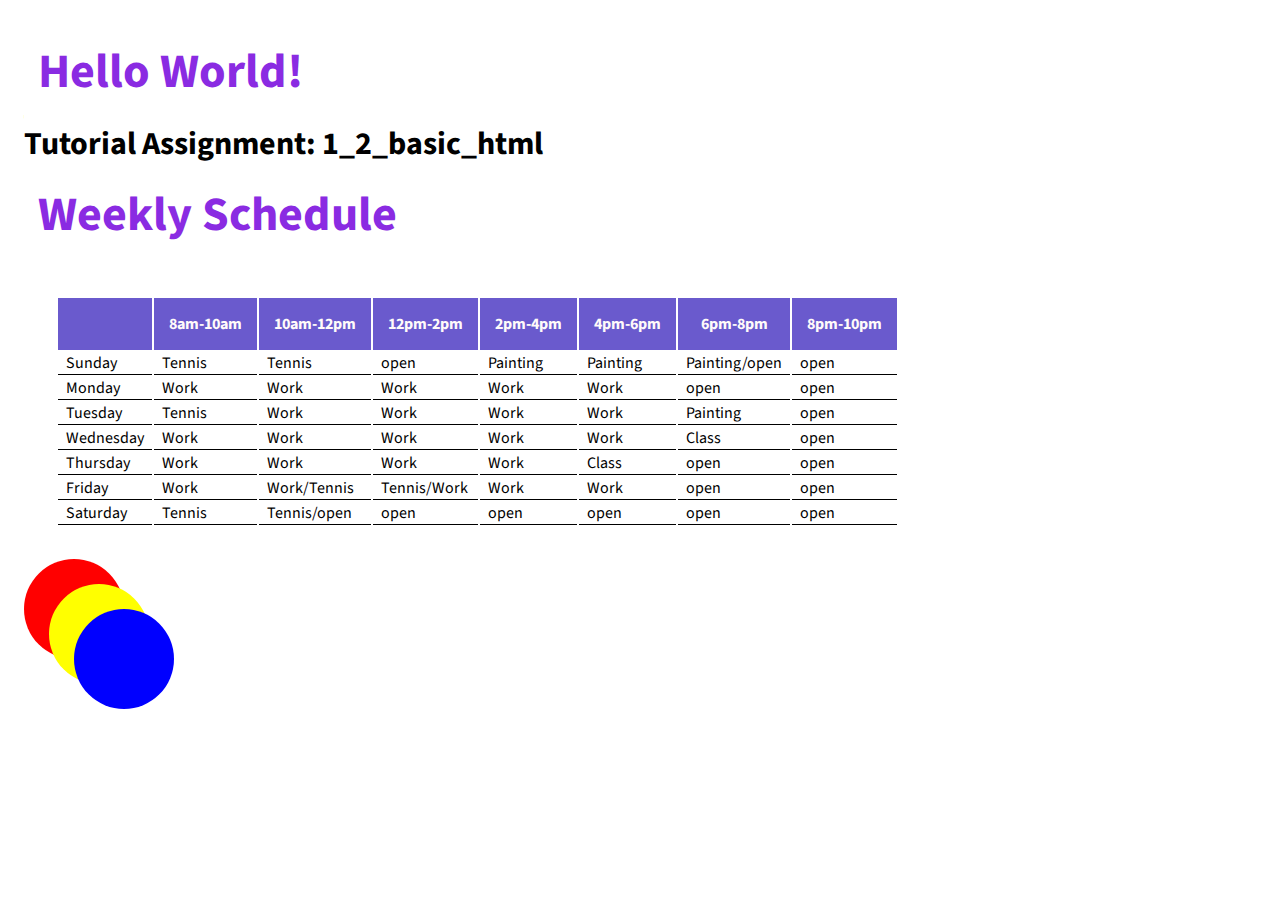
==== 1_2_basic_html/index.html @ 9ee105cc "completeed tutorial 1" ====
<!DOCTYPE html>
  <head>
    <meta charset="utf-8">
    <title>Interactive Data Visualization Tutorial</title>
    <link rel="stylesheet" href="https://fonts.googleapis.com/css?family=Source+Sans+Pro">
    <link rel="stylesheet" href="./style.css">
  </head>
  <body>
    <h1>Hello World!</h1>
    <h3>Tutorial Assignment: 1_2_basic_html </h3>

    <table>

      <thead>
        <h1 colspan="8">Weekly Schedule</h1>
        <tr>
          <th>&nbsp;</th>
          <th>8am-10am</th>
          <th>10am-12pm</th>
          <th>12pm-2pm</th>
          <th>2pm-4pm</th>
          <th>4pm-6pm</th>
          <th>6pm-8pm</th>
          <th>8pm-10pm</th>
        </tr>
      </thead>

      <tbody>
        <tr>
          <td>Sunday</td>
          <td>Tennis</td>
          <td>Tennis</td>
          <td>open</td>
          <td>Painting</td>
          <td>Painting</td>
          <td>Painting/open</td>
          <td>open</td>
        </tr>
        <tr>
          <td>Monday</td>
          <td>Work</td>
          <td>Work</td>
          <td>Work</td>
          <td>Work</td>
          <td>Work</td>
          <td>open</td>
          <td>open</td>
        </tr>
        <tr>
          <td>Tuesday</td>
          <td>Tennis</td>
          <td>Work</td>
          <td>Work</td>
          <td>Work</td>
          <td>Work</td>
          <td>Painting</td>
          <td>open</td>
        </tr>
        <tr>
          <td>Wednesday</td>
          <td>Work</td>
          <td>Work</td>
          <td>Work</td>
          <td>Work</td>
          <td>Work</td>
          <td>Class
          </td>
          <td>open</td>
        </tr>
        <tr>
          <td>Thursday</td>
          <td>Work</td>
          <td>Work</td>
          <td>Work</td>
          <td>Work</td>
          <td>Class</td>
          <td>open</td>
          <td>open</td>
        </tr>
        <tr>
          <td>Friday</td>
          <td>Work</td>
          <td>Work/Tennis</td>
          <td>Tennis/Work</td>
          <td>Work</td>
          <td>Work</td>
          <td>open</td>
          <td>open</td>
        </tr>
        <tr>
          <td>Saturday</td>
          <td>Tennis</td>
          <td>Tennis/open</td>
          <td>open</td>
          <td>open</td>
          <td>open</td>
          <td>open</td>
          <td>open</td>
        </tr>
      </tbody>
    </table>


    <svg>
      <circle cx="50" cy="50" r="50" fill="red"/>
      <circle cx="75" cy="75" r="50" fill="yellow"/>
      <circle cx="100" cy="100" r="50" fill="blue"/>
      <!-- Add your rectangles in here -->
    </svg>
  </body>
</html>
---- 1_2_basic_html/style.css ----
body {
  font-family: "Source Sans Pro", sans-serif;
  font-size: 16px;
  padding: 1em;
}

h1 {
  font-size: 3em;
  margin: .3em;
color: blueviolet;
}

h3 {
  font-size: 2em;
  margin: 0.25em 0;
}

p {
  font-size: 1em;
}

table {padding: 2em}

th {color:azure font-size: 20px border 10pt; text-align: center; padding: 15px;}

thead{background-color: slateblue;
  color: snow;}

  td {
    border-bottom: 1px solid black;
    padding: 0 0.5em;


.multi-word {color: salmon
}

circle {
  fill: blue;
}

.yellow {font-size: 12px; color: teal;
}

#this-header-only { font-size: 100px;}
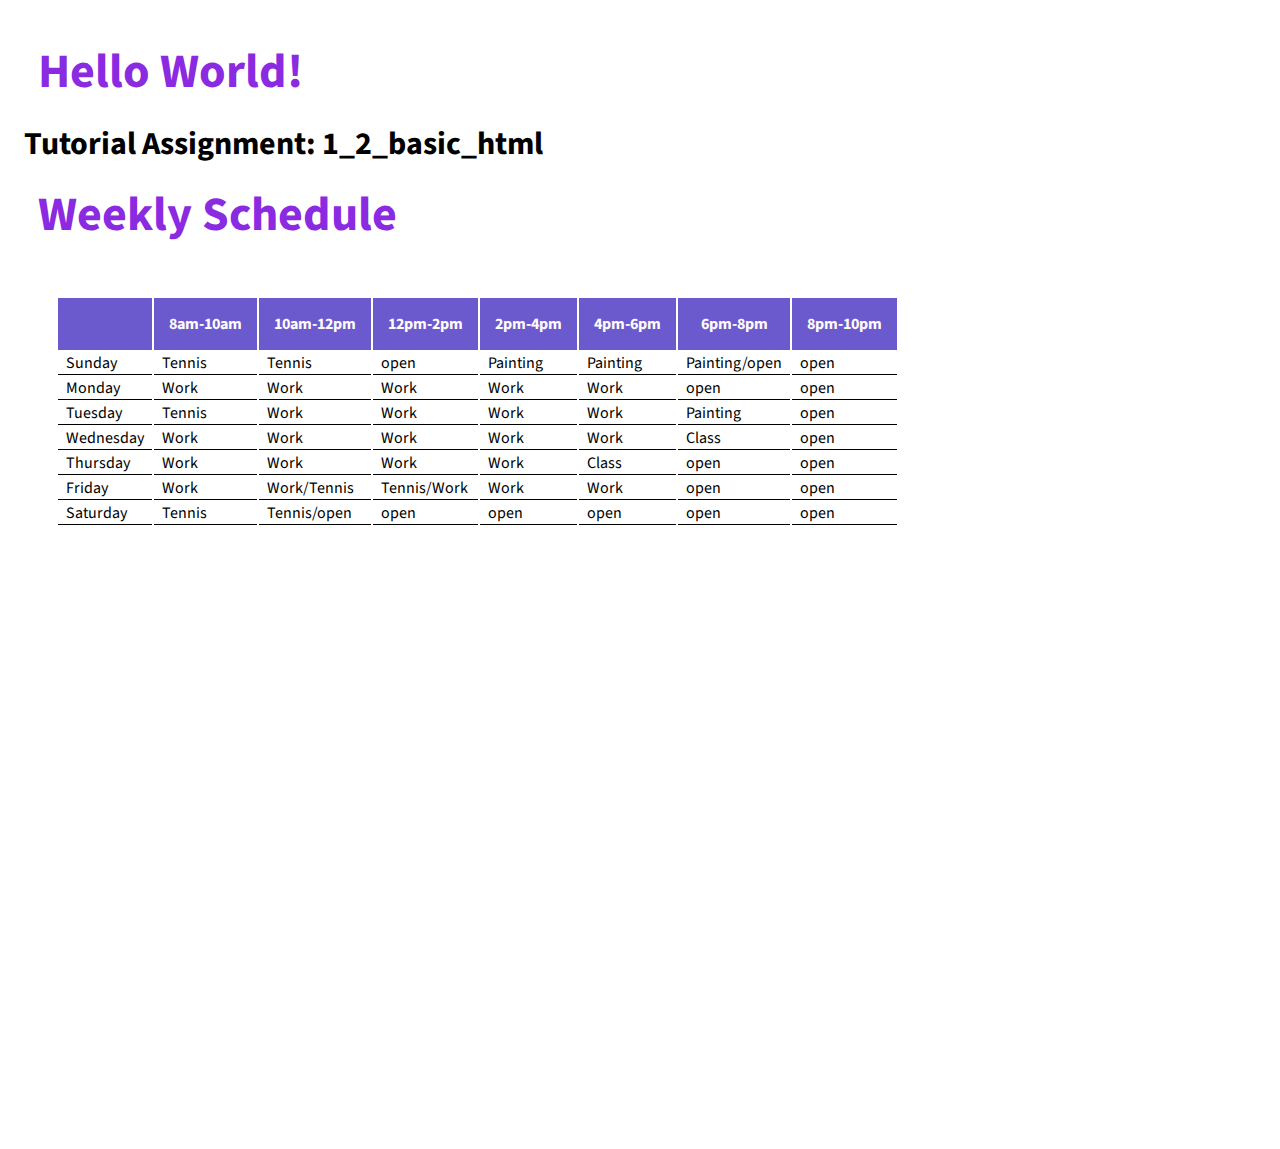
==== commit 557d8d68: "91921_2" ====
--- a/1_2_basic_html/index.html
+++ b/1_2_basic_html/index.html
@@ -28,8 +28,8 @@
       <tbody>
         <tr>
           <td>Sunday</td>
-          <td>Tennis</td>
-          <td>Tennis</td>
+          <td><class="Tennis"> Tennis</td>
+          <td><class="Tennis"> Tennis</td>
           <td>open</td>
           <td>Painting</td>
           <td>Painting</td>
@@ -48,7 +48,7 @@
         </tr>
         <tr>
           <td>Tuesday</td>
-          <td>Tennis</td>
+          <td class="Tennis">Tennis</td>
           <td>Work</td>
           <td>Work</td>
           <td>Work</td>
@@ -89,8 +89,8 @@
         </tr>
         <tr>
           <td>Saturday</td>
-          <td>Tennis</td>
-          <td>Tennis/open</td>
+          <td><class="Tennis"> Tennis</td>
+          <td><class="Tennis"> Tennis/open</td>
           <td>open</td>
           <td>open</td>
           <td>open</td>
@@ -100,12 +100,8 @@
       </tbody>
     </table>
 
-
-    <svg>
-      <circle cx="50" cy="50" r="50" fill="red"/>
-      <circle cx="75" cy="75" r="50" fill="yellow"/>
-      <circle cx="100" cy="100" r="50" fill="blue"/>
-      <!-- Add your rectangles in here -->
+    <svg viewBox="0 0 220 100">
+<rect width="100" hieght="200" fill="black"/>
     </svg>
   </body>
 </html>--- a/1_2_basic_html/style.css
+++ b/1_2_basic_html/style.css
@@ -30,15 +30,13 @@
     border-bottom: 1px solid black;
     padding: 0 0.5em;
 
+    .Tennis {
+      color: blueviolet;
+    }
 
 .multi-word {color: salmon
 }
 
 circle {
   fill: blue;
-}
-
-.yellow {font-size: 12px; color: teal;
-}
-
-#this-header-only { font-size: 100px;}+}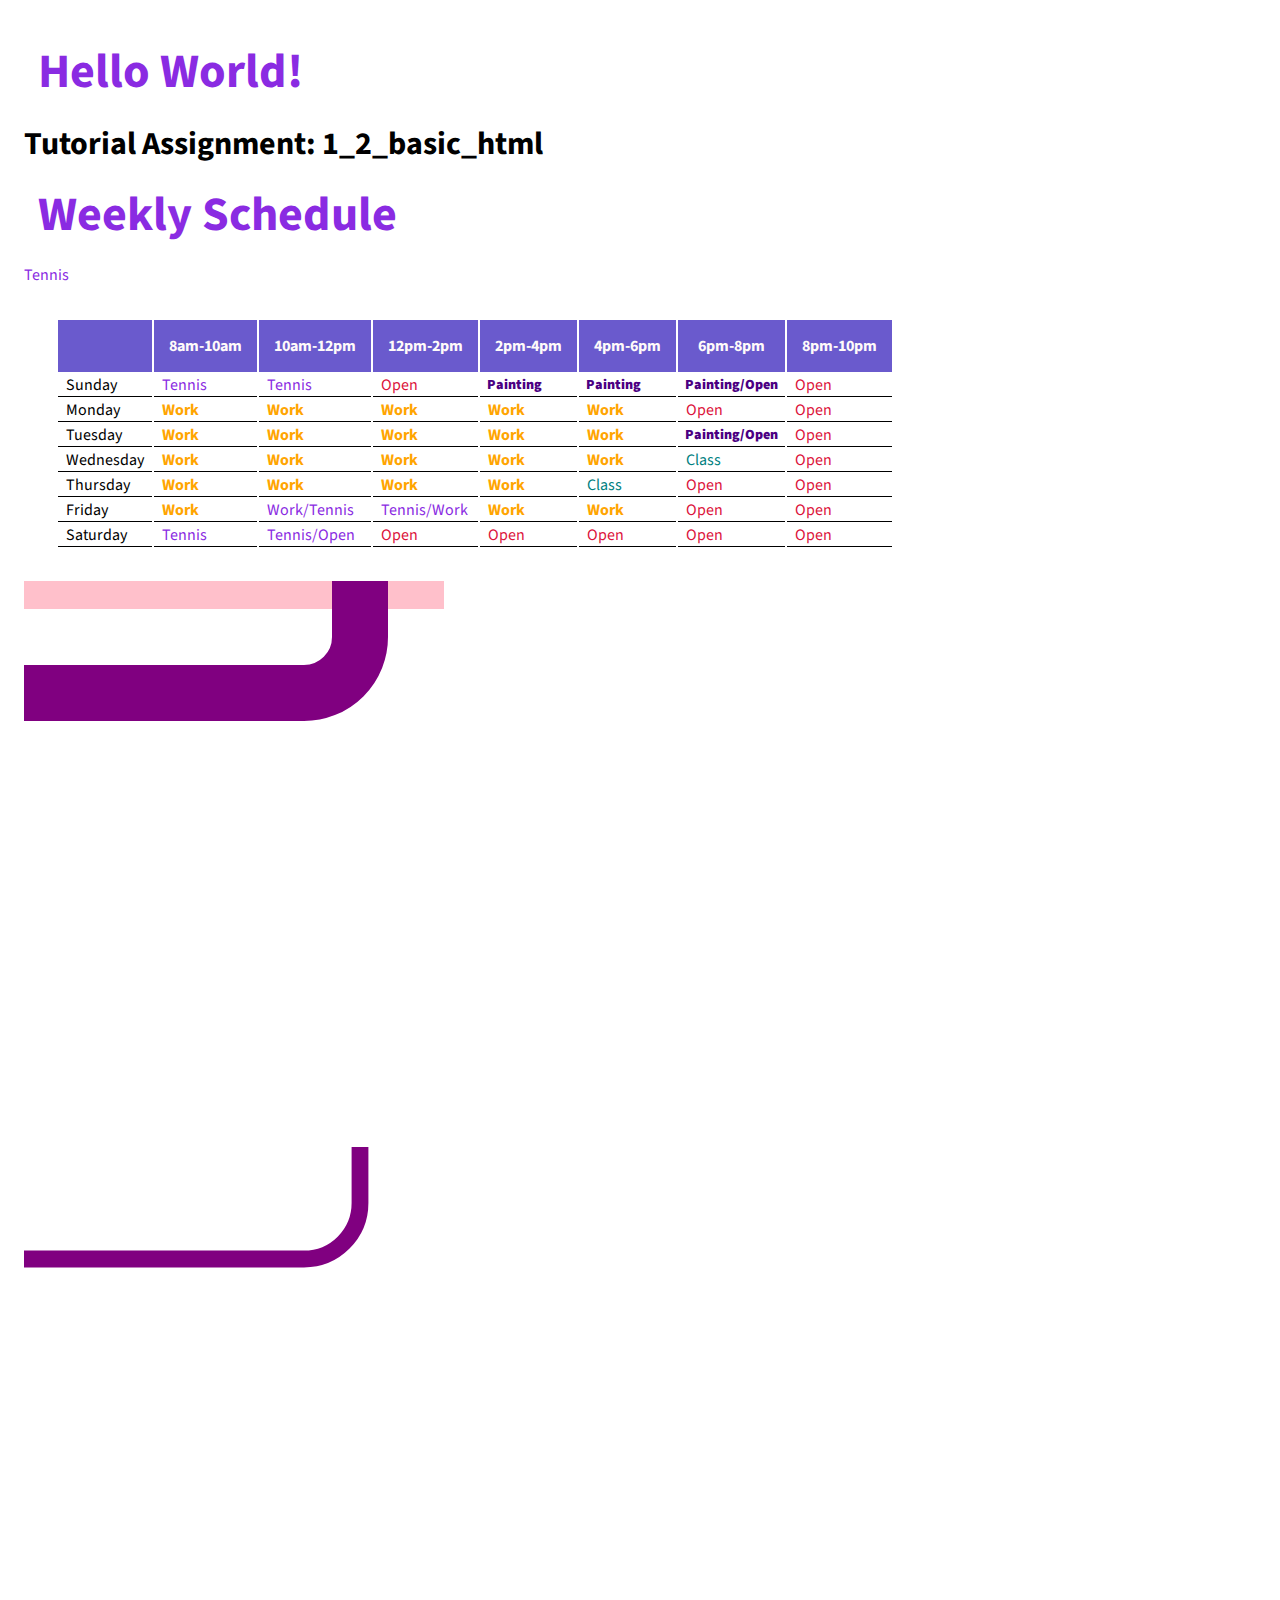
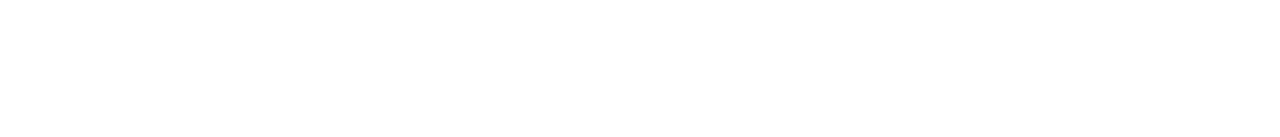
==== commit a2c81738: "91921_3" ====
--- a/1_2_basic_html/index.html
+++ b/1_2_basic_html/index.html
@@ -28,80 +28,86 @@
       <tbody>
         <tr>
           <td>Sunday</td>
-          <td><class="Tennis"> Tennis</td>
-          <td><class="Tennis"> Tennis</td>
-          <td>open</td>
-          <td>Painting</td>
-          <td>Painting</td>
-          <td>Painting/open</td>
-          <td>open</td>
+          <td class="Tennis">Tennis</td>
+          <td class="Tennis">Tennis</td>
+          <td class="open">Open</td>
+          <td class="Painting">Painting</td>
+          <td class="Painting">Painting</td>
+          <td class="Painting">Painting/Open</td>
+          <td class="open">Open</td>
         </tr>
         <tr>
           <td>Monday</td>
-          <td>Work</td>
-          <td>Work</td>
-          <td>Work</td>
-          <td>Work</td>
-          <td>Work</td>
-          <td>open</td>
-          <td>open</td>
+          <td class="Work">Work</td>
+          <td class="Work">Work</td>
+          <td class="Work">Work</td>
+          <td class="Work">Work</td>
+          <td class="Work">Work</td>
+          <td class="open">Open</td>
+          <td class="open">Open</td>
         </tr>
         <tr>
           <td>Tuesday</td>
-          <td class="Tennis">Tennis</td>
-          <td>Work</td>
-          <td>Work</td>
-          <td>Work</td>
-          <td>Work</td>
-          <td>Painting</td>
-          <td>open</td>
+          <t class="Tennis">Tennis</td>
+          <td class="Work">Work</td>
+          <td class="Work">Work</td>
+          <td class="Work">Work</td>
+          <td class="Work">Work</td>
+          <td class="Work">Work</td>
+          <td class="Painting">Painting/Open</td>
+          <td class="open">Open</td>
         </tr>
         <tr>
           <td>Wednesday</td>
-          <td>Work</td>
-          <td>Work</td>
-          <td>Work</td>
-          <td>Work</td>
-          <td>Work</td>
-          <td>Class
-          </td>
-          <td>open</td>
+          <td class="Work">Work</td>
+          <td class="Work">Work</td>
+          <td class="Work">Work</td>
+          <td class="Work">Work</td>
+          <td class="Work">Work</td>
+          <td class="Class">Class</td>
+          <td class="open">Open</td>
         </tr>
         <tr>
           <td>Thursday</td>
-          <td>Work</td>
-          <td>Work</td>
-          <td>Work</td>
-          <td>Work</td>
-          <td>Class</td>
-          <td>open</td>
-          <td>open</td>
+          <td class="Work">Work</td>
+          <td class="Work">Work</td>
+          <td class="Work">Work</td>
+          <td class="Work">Work</td>
+          <td class="Class">Class</td>
+          <td class="open">Open</td>
+          <td class="open">Open</td>
         </tr>
         <tr>
           <td>Friday</td>
-          <td>Work</td>
-          <td>Work/Tennis</td>
-          <td>Tennis/Work</td>
-          <td>Work</td>
-          <td>Work</td>
-          <td>open</td>
-          <td>open</td>
+          <td class="Work">Work</td>
+          <td class="Tennis">Work/Tennis</td>
+          <td class="Tennis">Tennis/Work</td>
+          <td class="Work">Work</td>
+          <td class="Work">Work</td>
+          <td class="open">Open</td>
+          <td class="open">Open</td>
         </tr>
         <tr>
           <td>Saturday</td>
-          <td><class="Tennis"> Tennis</td>
-          <td><class="Tennis"> Tennis/open</td>
-          <td>open</td>
-          <td>open</td>
-          <td>open</td>
-          <td>open</td>
-          <td>open</td>
+          <td class="Tennis">Tennis</td>
+          <td class="Tennis">Tennis/Open</td>
+          <td class="open">Open</td>
+          <td class="open">Open</td>
+          <td class="open">Open</td>
+          <td class="open">Open</td>
+          <td class="open">Open</td>
         </tr>
       </tbody>
     </table>
 
-    <svg viewBox="0 0 220 100">
-<rect width="100" hieght="200" fill="black"/>
+    <svg viewBox="100 20 220 100" xmlns="http://www.w3.org/2000/svg">
+      <rect width="175" height="25" fill="pink" />
+      <rect x="60" y="10" rx="10" ry="10" width="100" height="30" stroke="purple" fill="transparent" stroke-width="10"/>
     </svg>
+
+    <svg viewBox="100 20 220 100" xmlns="http://www.w3.org/2000/svg">
+      <rect x="60" y="10" rx="10" ry="10" width="100" height="30" stroke="purple" fill="transparent" stroke-width="3"/>
+    </svg>
+
   </body>
 </html>--- a/1_2_basic_html/style.css
+++ b/1_2_basic_html/style.css
@@ -21,7 +21,8 @@
 
 table {padding: 2em}
 
-th {color:azure font-size: 20px border 10pt; text-align: center; padding: 15px;}
+th {color:azure font-size 20px; border: 10pt; padding: 15px;
+}
 
 thead{background-color: slateblue;
   color: snow;}
@@ -29,14 +30,28 @@
   td {
     border-bottom: 1px solid black;
     padding: 0 0.5em;
+  }
 
-    .Tennis {
+   .Tennis {
       color: blueviolet;
     }
+    
+    .open {
+      color: crimson;
+    }
+
+    .Painting { 
+      color: indigo; font-size: 14px; font-weight: 900;
+    }
+
+    .Work {
+      color: orange; font-weight: bolder;
+    }
+
+    .Class {
+      color: teal; font-weight: initial;
+    }
+
 
 .multi-word {color: salmon
 }
-
-circle {
-  fill: blue;
-}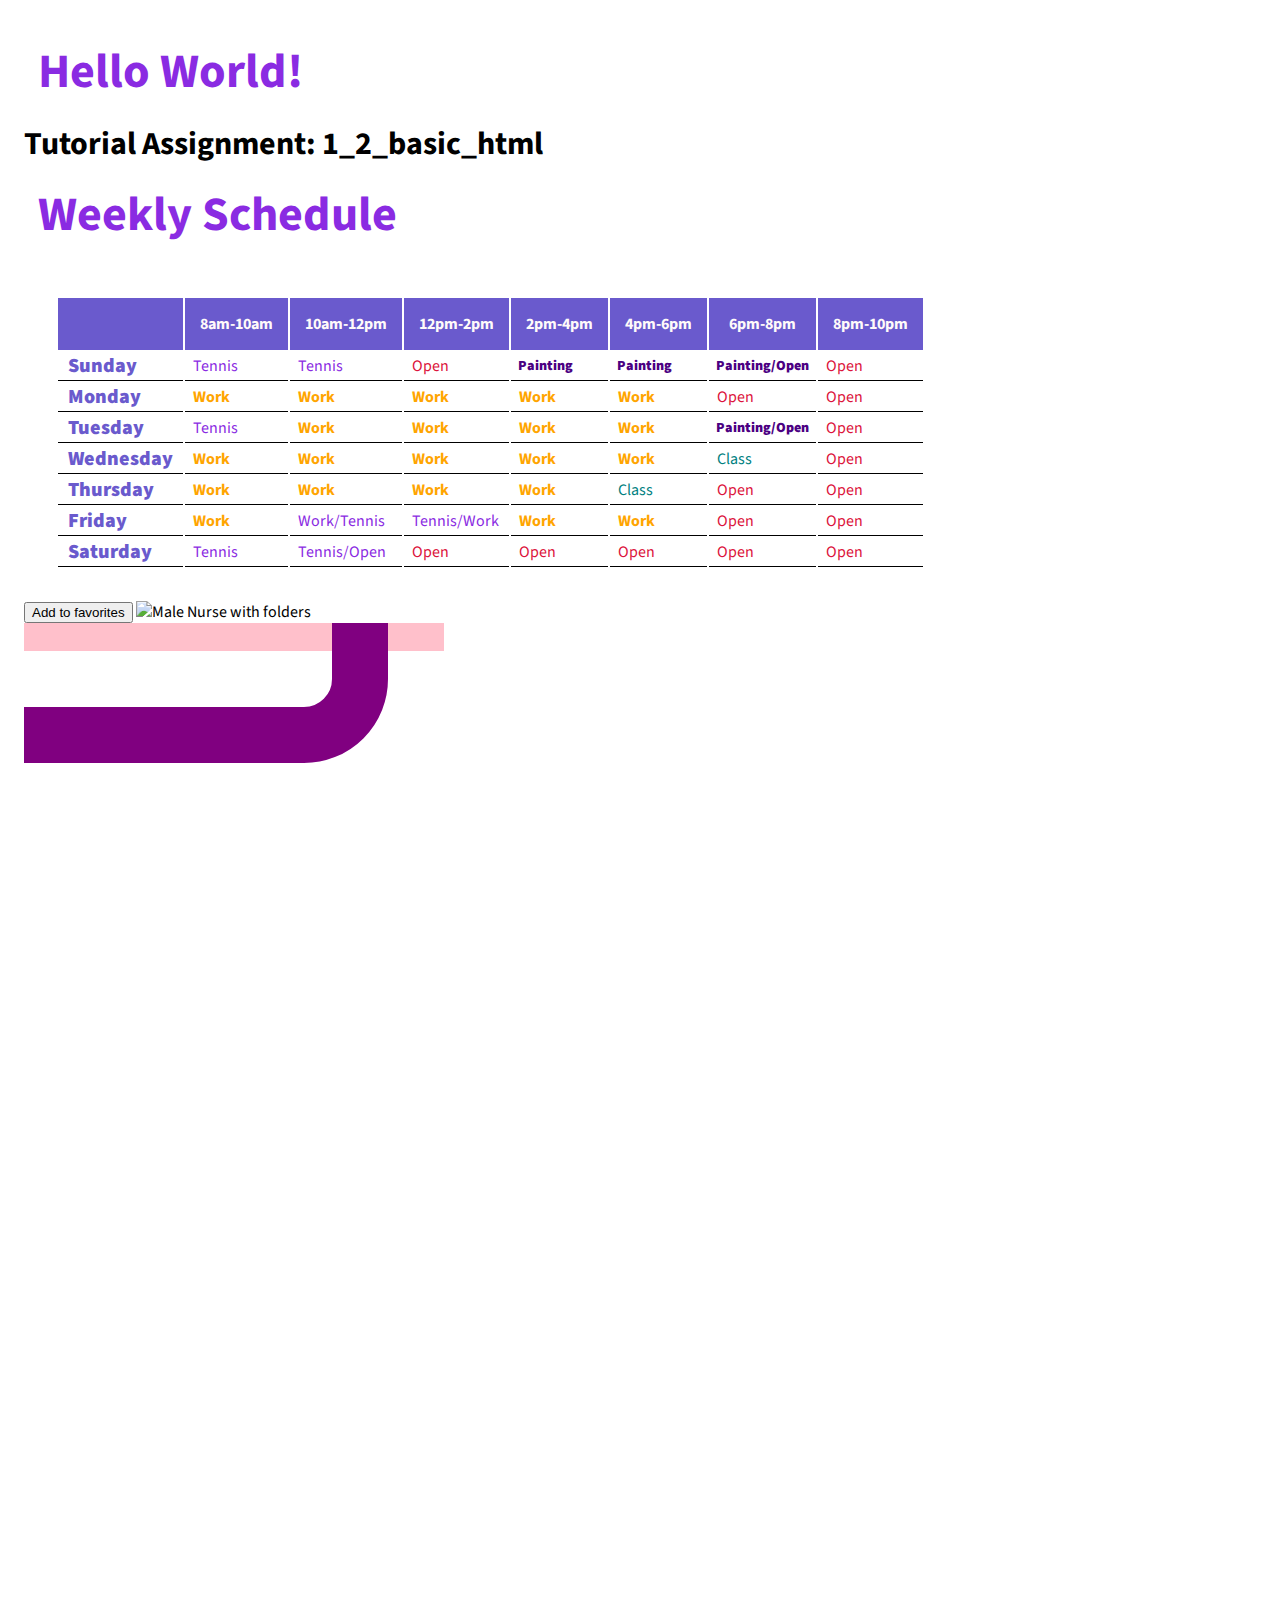
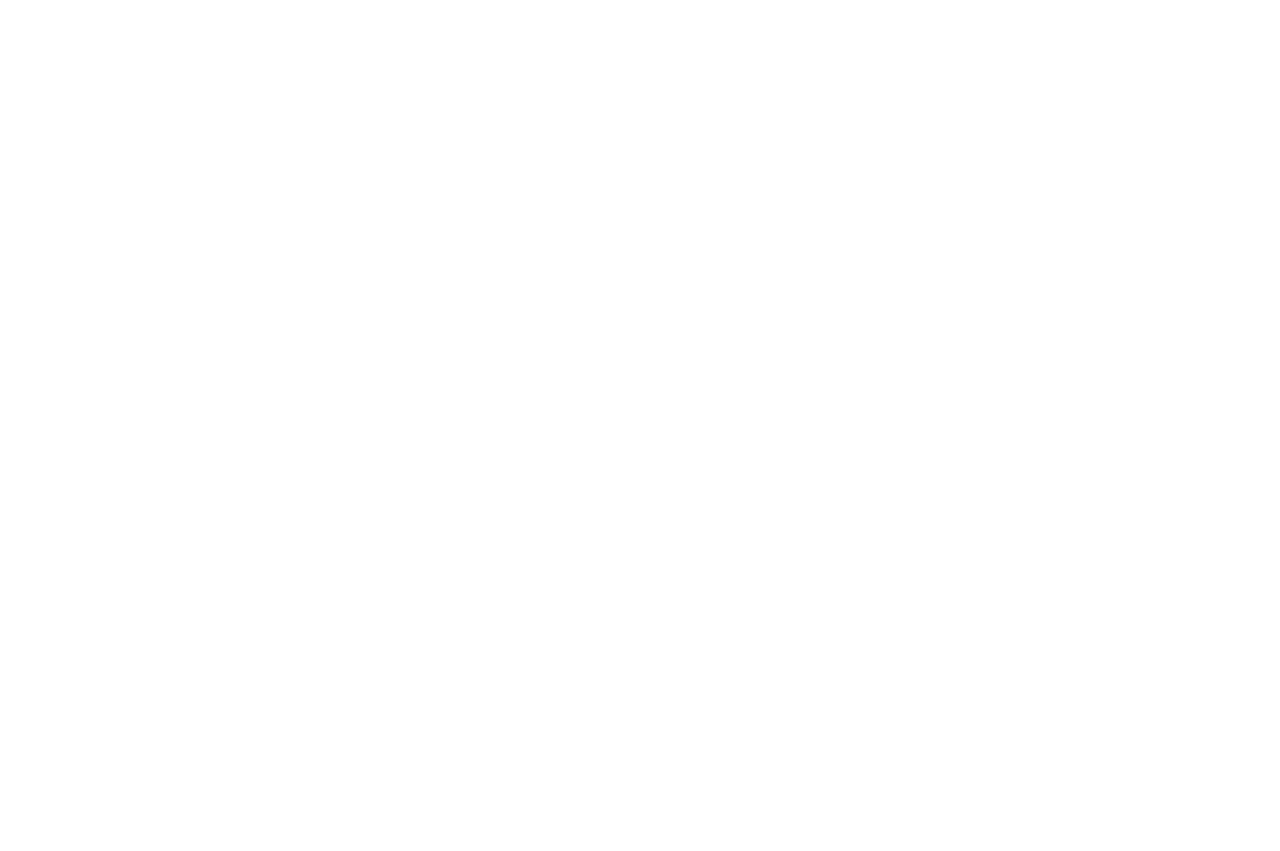
==== commit 01ec7c27: "91921_4" ====
--- a/1_2_basic_html/index.html
+++ b/1_2_basic_html/index.html
@@ -27,7 +27,7 @@
 
       <tbody>
         <tr>
-          <td>Sunday</td>
+          <td class="DOW">Sunday</td>
           <td class="Tennis">Tennis</td>
           <td class="Tennis">Tennis</td>
           <td class="open">Open</td>
@@ -37,7 +37,7 @@
           <td class="open">Open</td>
         </tr>
         <tr>
-          <td>Monday</td>
+          <td class="DOW">Monday</td>
           <td class="Work">Work</td>
           <td class="Work">Work</td>
           <td class="Work">Work</td>
@@ -47,9 +47,8 @@
           <td class="open">Open</td>
         </tr>
         <tr>
-          <td>Tuesday</td>
-          <t class="Tennis">Tennis</td>
-          <td class="Work">Work</td>
+          <td class="DOW">Tuesday</td>
+          <td class="Tennis">Tennis</td>
           <td class="Work">Work</td>
           <td class="Work">Work</td>
           <td class="Work">Work</td>
@@ -58,7 +57,7 @@
           <td class="open">Open</td>
         </tr>
         <tr>
-          <td>Wednesday</td>
+          <td class="DOW">Wednesday</td>
           <td class="Work">Work</td>
           <td class="Work">Work</td>
           <td class="Work">Work</td>
@@ -68,7 +67,7 @@
           <td class="open">Open</td>
         </tr>
         <tr>
-          <td>Thursday</td>
+          <td class="DOW">Thursday</td>
           <td class="Work">Work</td>
           <td class="Work">Work</td>
           <td class="Work">Work</td>
@@ -78,7 +77,7 @@
           <td class="open">Open</td>
         </tr>
         <tr>
-          <td>Friday</td>
+          <td class="DOW">Friday</td>
           <td class="Work">Work</td>
           <td class="Tennis">Work/Tennis</td>
           <td class="Tennis">Tennis/Work</td>
@@ -88,7 +87,7 @@
           <td class="open">Open</td>
         </tr>
         <tr>
-          <td>Saturday</td>
+          <td class="DOW">Saturday</td>
           <td class="Tennis">Tennis</td>
           <td class="Tennis">Tennis/Open</td>
           <td class="open">Open</td>
@@ -100,13 +99,25 @@
       </tbody>
     </table>
 
+    <button class="favorite styled"
+        type="button">
+    Add to favorites
+</button>
+
+    <img src="iStock-638667804.jpg" alt="Male Nurse with folders" width="460" height="345">
+
     <svg viewBox="100 20 220 100" xmlns="http://www.w3.org/2000/svg">
       <rect width="175" height="25" fill="pink" />
       <rect x="60" y="10" rx="10" ry="10" width="100" height="30" stroke="purple" fill="transparent" stroke-width="10"/>
     </svg>
 
-    <svg viewBox="100 20 220 100" xmlns="http://www.w3.org/2000/svg">
-      <rect x="60" y="10" rx="10" ry="10" width="100" height="30" stroke="purple" fill="transparent" stroke-width="3"/>
+    <svg viewBox="0 0 10 10" xmlns="http://www.w3.org/2000/svg">
+      <path fill="none" Stroke="red"
+      d="M 10,30
+               A 20,20 0,0,1 50,30
+               A 20,20 0,0,1 90,30
+               Q 90,60 50,90
+               Q 10,60 10,30 z"/>
     </svg>
 
   </body>
--- a/1_2_basic_html/style.css
+++ b/1_2_basic_html/style.css
@@ -52,6 +52,36 @@
       color: teal; font-weight: initial;
     }
 
+    .DOW {
+    color: slateblue; font-weight: 900; font-size: 20px;
+    }
+
+    styled {
+      border: 3;
+      line-height: 25;
+      padding: 0 20px;
+      font-size: 6rem;
+      text-align: center;
+      color: #fff;
+      text-shadow: 1px 1px 1px #000;
+      border-radius: 10px;
+      background-color: royalblue;
+      background-image: linear-gradient(to top left,
+                                        rgba(0, 0, 0, .2),
+                                        rgba(0, 0, 0, .2) 30%,
+                                        rgba(0, 0, 0, 0));
+      box-shadow: inset 2px 2px 3px rgba(255, 255, 255, .6),
+                  inset -2px -2px 3px rgba(0, 0, 0, .6);
+  }
+  
+  .styled:hover {
+      background-color: rgb(0, 247, 255);
+  }
+  
+  .styled:active {
+      box-shadow: inset -2px -2px 3px rgba(255, 255, 255, .6),
+                  inset 2px 2px 3px rgba(0, 0, 0, .6);
+  }
 
 .multi-word {color: salmon
 }
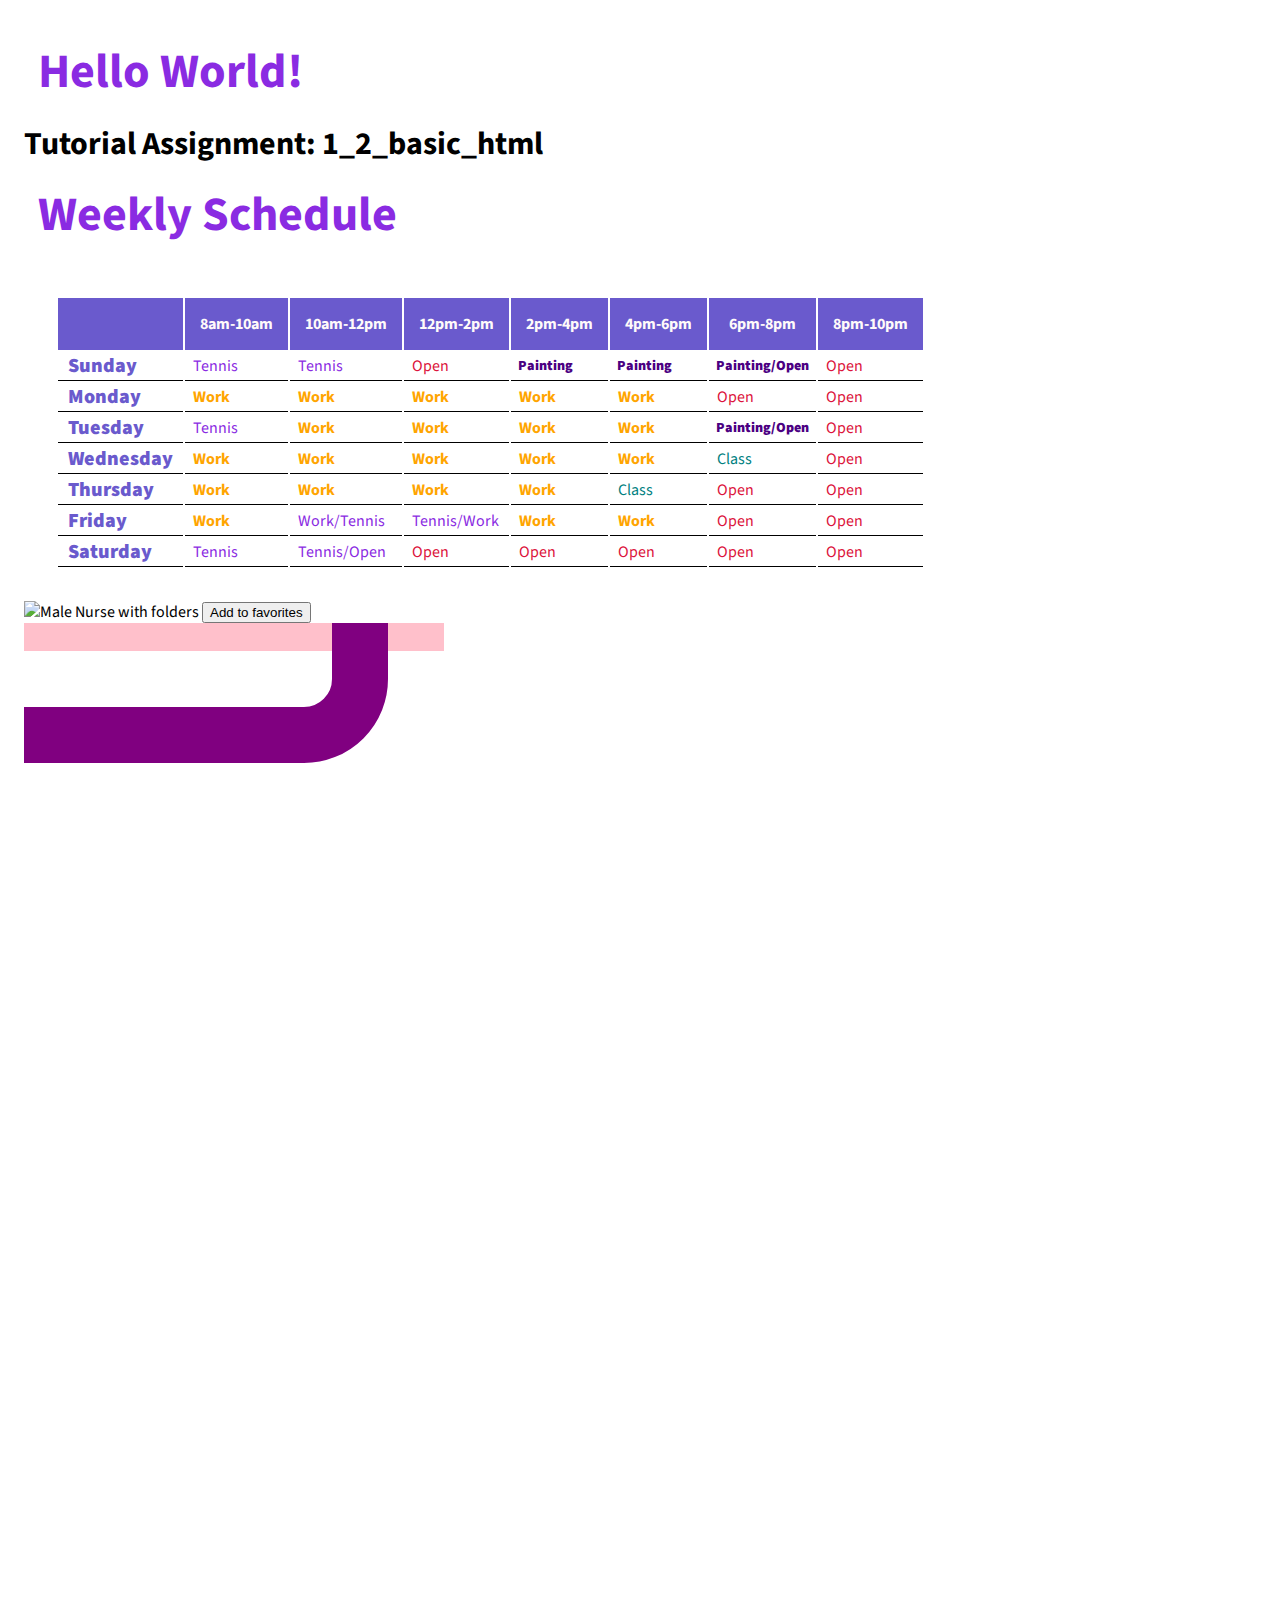
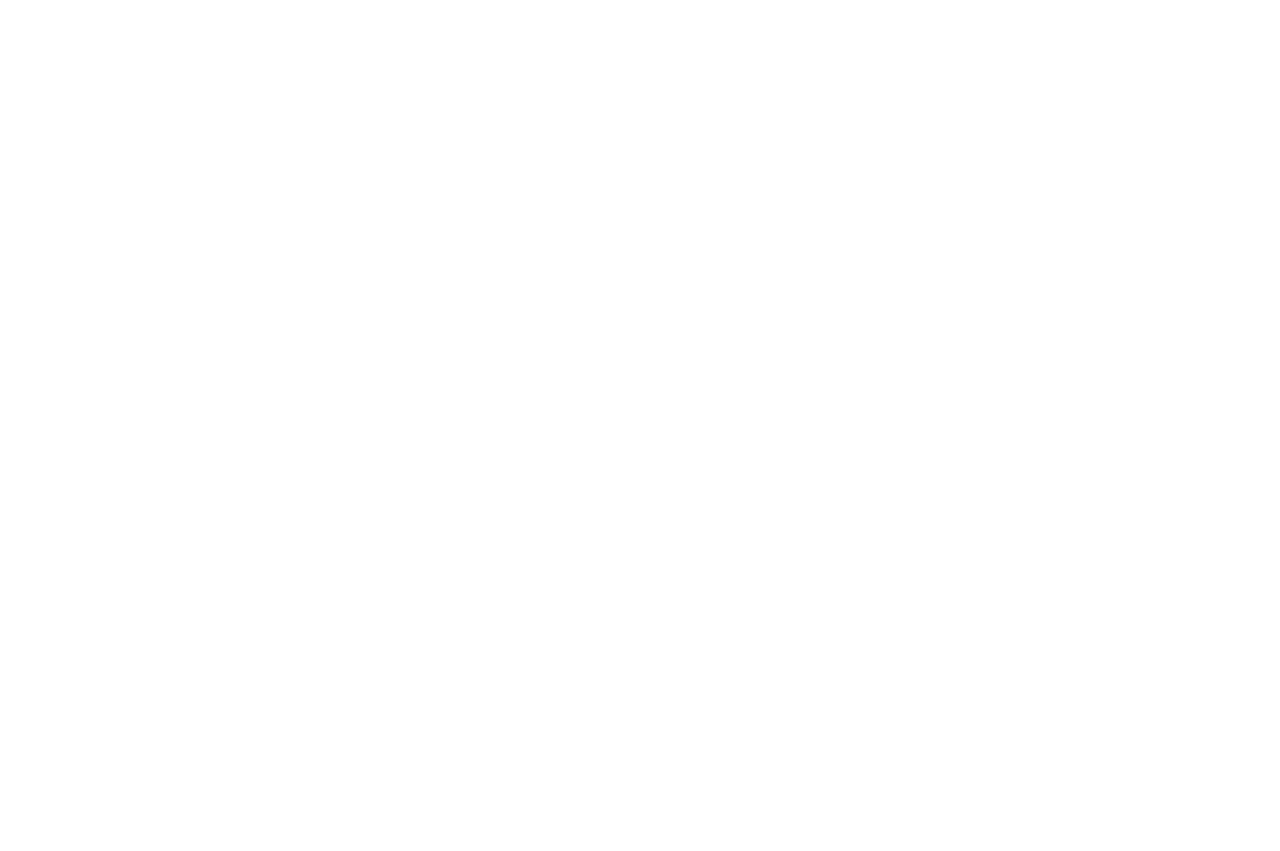
==== commit b46a9380: "91921_5" ====
--- a/1_2_basic_html/index.html
+++ b/1_2_basic_html/index.html
@@ -99,12 +99,12 @@
       </tbody>
     </table>
 
+    <img src="iStock-638667804.jpg" alt="Male Nurse with folders" width="460" height="345">
+
     <button class="favorite styled"
         type="button">
     Add to favorites
 </button>
-
-    <img src="iStock-638667804.jpg" alt="Male Nurse with folders" width="460" height="345">
 
     <svg viewBox="100 20 220 100" xmlns="http://www.w3.org/2000/svg">
       <rect width="175" height="25" fill="pink" />
